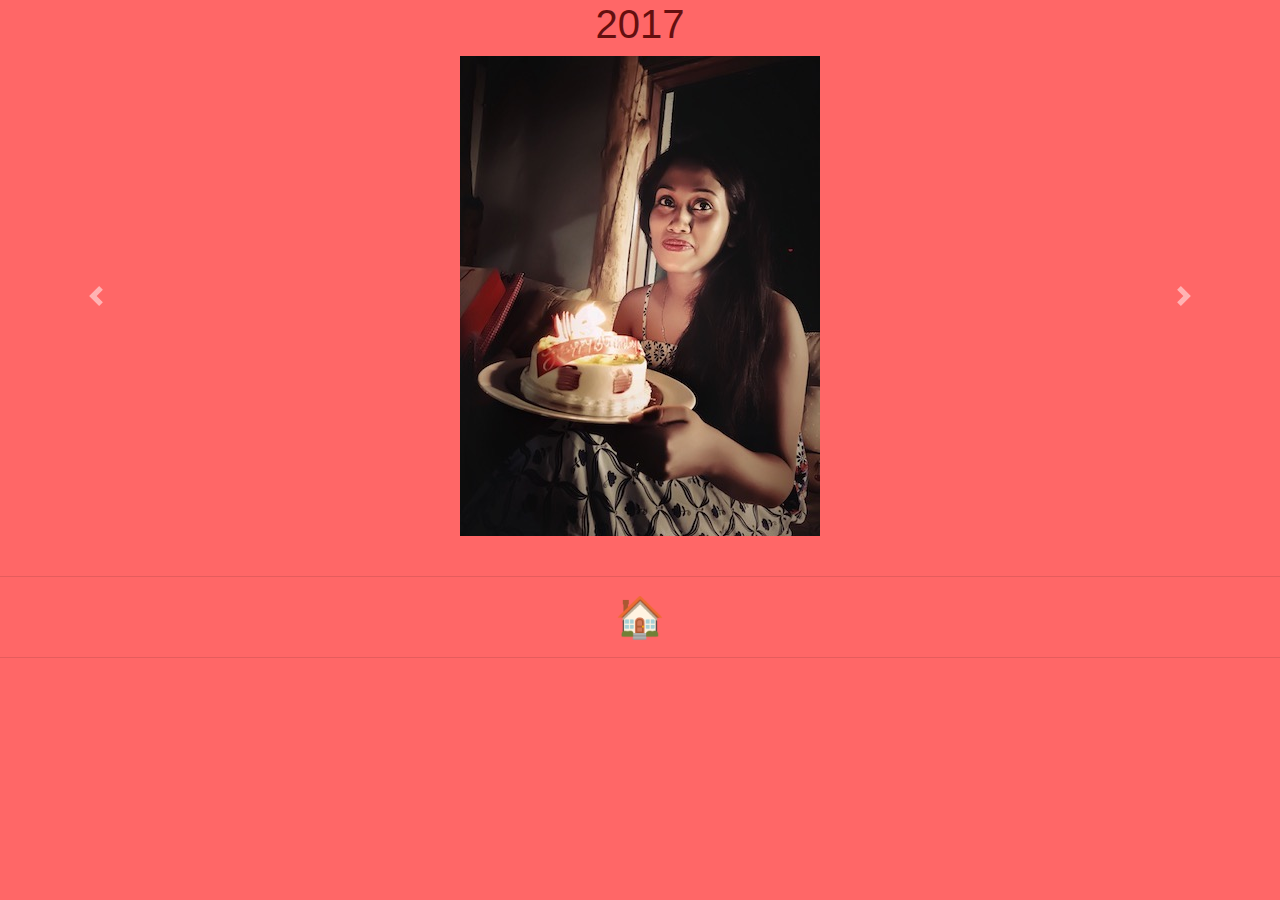
==== 2017.html @ c12e5f7d "First upload" ====
<!DOCTYPE html>
<html lang="en">

<head>
  <meta charset="UTF-8">
  <meta name="viewport" content="width=device-width, initial-scale=1.0">
  <title>2017</title>


  <!-- CSS Stylesheets -->
  <link rel="stylesheet" href="https://stackpath.bootstrapcdn.com/bootstrap/4.4.1/css/bootstrap.min.css" integrity="sha384-Vkoo8x4CGsO3+Hhxv8T/Q5PaXtkKtu6ug5TOeNV6gBiFeWPGFN9MuhOf23Q9Ifjh" crossorigin="anonymous">
  <link rel="stylesheet" href="CSS/styles.css">


  <!-- Bootstrap Scripts -->

  <script src="https://code.jquery.com/jquery-3.4.1.slim.min.js" integrity="sha384-J6qa4849blE2+poT4WnyKhv5vZF5SrPo0iEjwBvKU7imGFAV0wwj1yYfoRSJoZ+n" crossorigin="anonymous"></script>
  <script src="https://cdn.jsdelivr.net/npm/popper.js@1.16.0/dist/umd/popper.min.js" integrity="sha384-Q6E9RHvbIyZFJoft+2mJbHaEWldlvI9IOYy5n3zV9zzTtmI3UksdQRVvoxMfooAo" crossorigin="anonymous"></script>
  <script src="https://stackpath.bootstrapcdn.com/bootstrap/4.4.1/js/bootstrap.min.js" integrity="sha384-wfSDF2E50Y2D1uUdj0O3uMBJnjuUD4Ih7YwaYd1iqfktj0Uod8GCExl3Og8ifwB6" crossorigin="anonymous"></script>

</head>



<body>

  
  <h1>2017</h1>

    <section id="First">

      

    <div id="First-carousel" class="carousel slide" data-ride="false" data-interval="5000" data-pause="hover">
        <div class="carousel-inner">
          
          <div class="carousel-item active">
            <img id="Photo" src="Suhita Images/2017/1.JPG" alt="❤">
          </div>
          
          <div class="carousel-item">
            <img class="Photo" src="Suhita Images/2017/2.JPG" alt="❤">
          </div>

          <div class="carousel-item">
            <img class="Photo" src="Suhita Images/2017/3.JPG" alt="❤">
          </div>
          
          <div class="carousel-item">
            <img id="Photo" src="Suhita Images/2017/4.JPG" alt="❤">
          </div>
          
          <div class="carousel-item">
            <img class="Photo" src="Suhita Images/2017/5.JPG" alt="❤">
          </div>

          <div class="carousel-item">
            <img class="Photo" src="Suhita Images/2017/6.JPG" alt="❤">

          <div class="carousel-item">
            <img id="Photo" src="Suhita Images/2017/7.JPG" alt="❤">
          </div>
            
          <div class="carousel-item">
            <img class="Photo" src="Suhita Images/2017/8.JPG" alt="❤">
          </div>
  
          <div class="carousel-item">
            <img class="Photo" src="Suhita Images/2017/9.JPG" alt="❤">
          </div>



        </div>

        <a class="carousel-control-prev" href="#First-carousel" role="button" data-slide="prev">
          <span class="carousel-control-prev-icon"> </span>
          
        </a>
        <a class="carousel-control-next" href="#First-carousel" role="button" data-slide="next">
          <span class="carousel-control-next-icon"> </span>
          
        </a>
      </div>


    </section>






    <br>
    <center>
      <hr size="2" noshades="">
          <a href="Index.html"><h1>🏠</h1></a>
      <hr size="2" noshades="">
  </center>
</body>


</html>
---- CSS/styles.css ----
/***************************** Tag Selectors *********************/

body 
{background-color: #FF6767;
text-align: center;}


h1
{color: rgb(100, 15, 15);
font-size: 40px;}

h2
{color: rgb(100, 15, 15);
font-size: 35px;}


/***************************** Class Selectors *********************/

.home
{height: 500px;}

.circular
{border-radius: 100%;}

.colour
{background-color: #FF6767;}

.photo
{height: 50px;}


.Year
{font-size: 30px;}
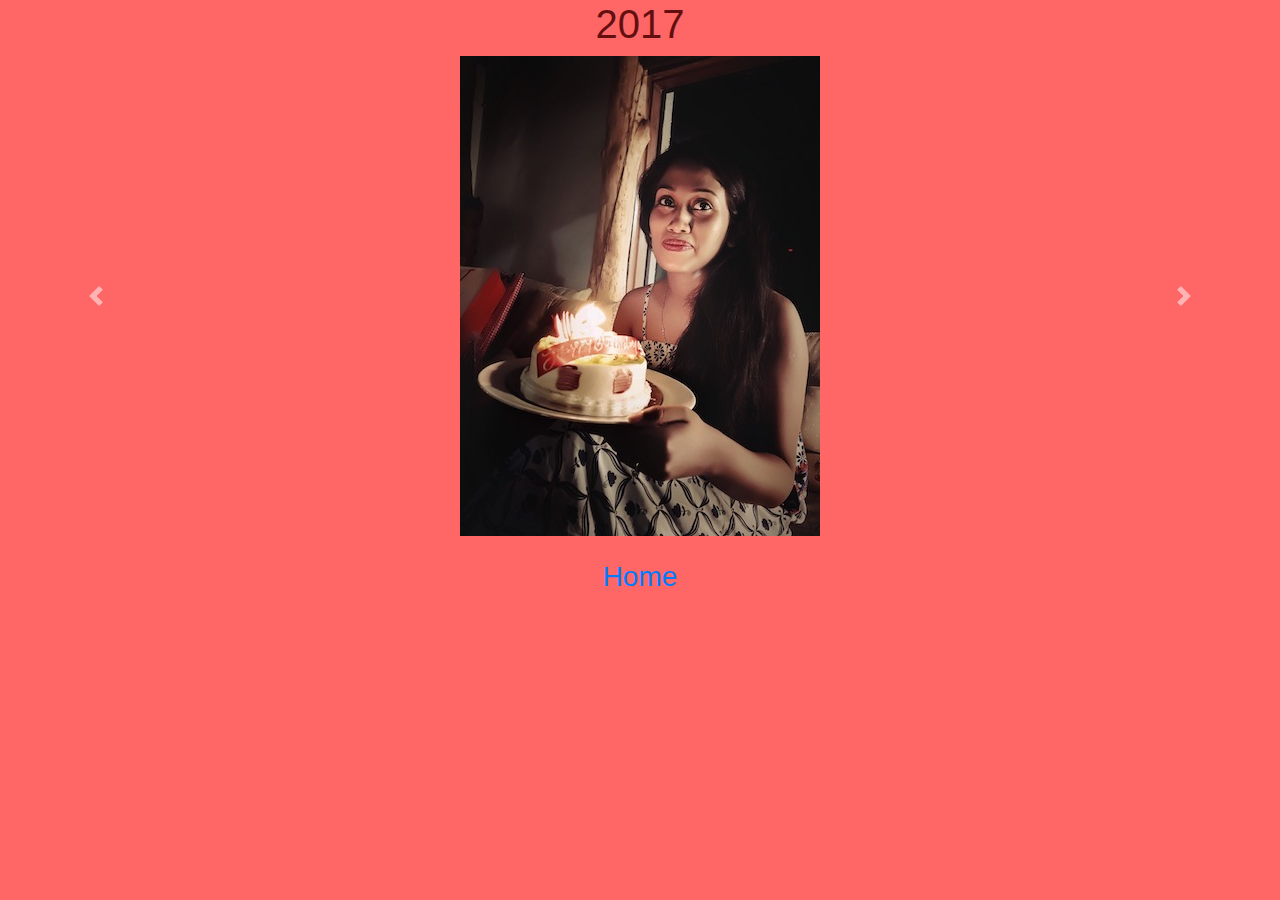
==== commit b1aa9eaa: "Second Upload" ====
--- a/2017.html
+++ b/2017.html
@@ -92,11 +92,9 @@
 
 
     <br>
-    <center>
-      <hr size="2" noshades="">
-          <a href="Index.html"><h1>🏠</h1></a>
-      <hr size="2" noshades="">
-  </center>
+   
+          <a href="Index.html"><h3> Home </h3></a>
+    
 </body>
 
 
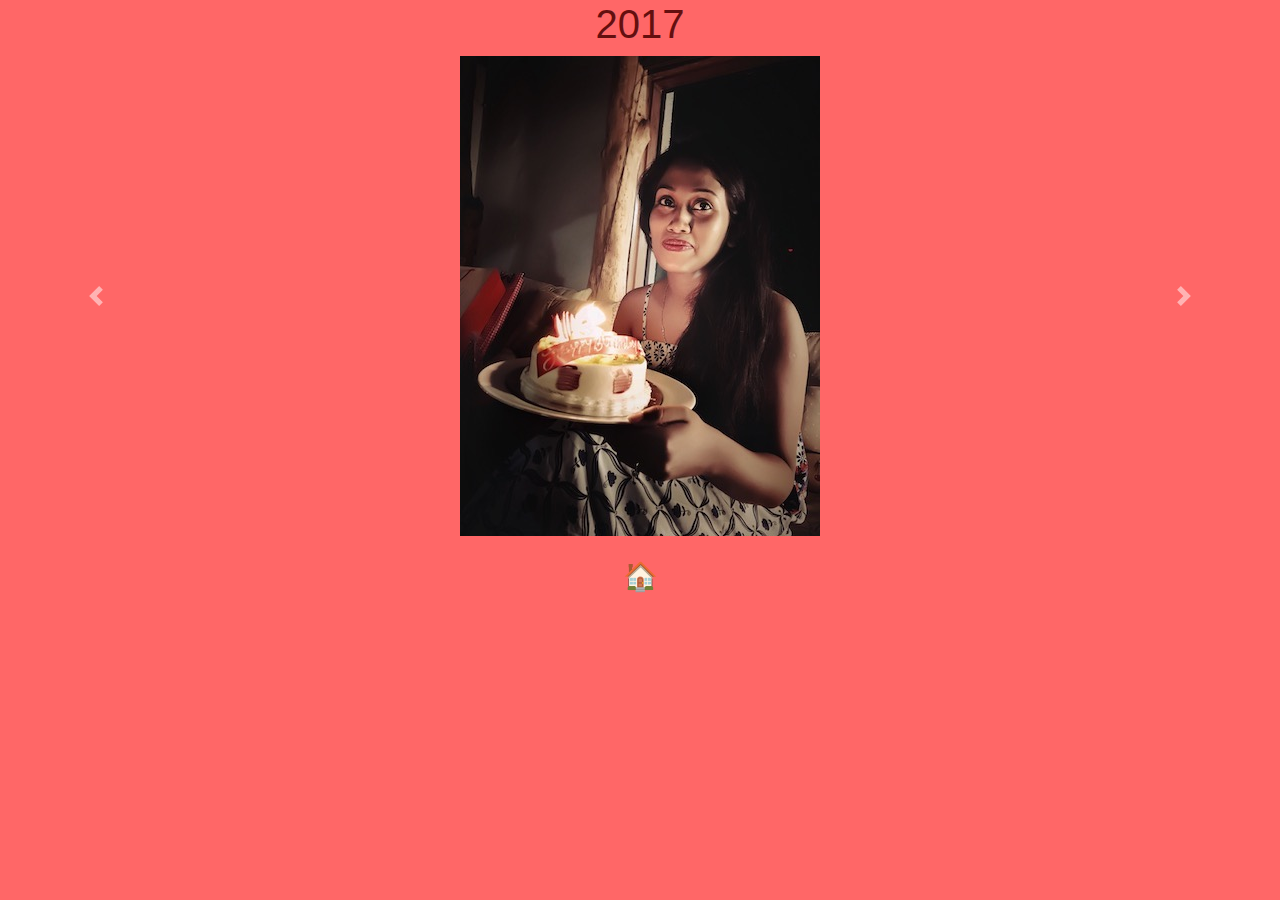
==== commit d5d688dc: "Final Upload" ====
--- a/2017.html
+++ b/2017.html
@@ -93,7 +93,7 @@
 
     <br>
    
-          <a href="Index.html"><h3> Home </h3></a>
+          <a href="index.html"><h3> 🏠 </h3></a>
     
 </body>
 
